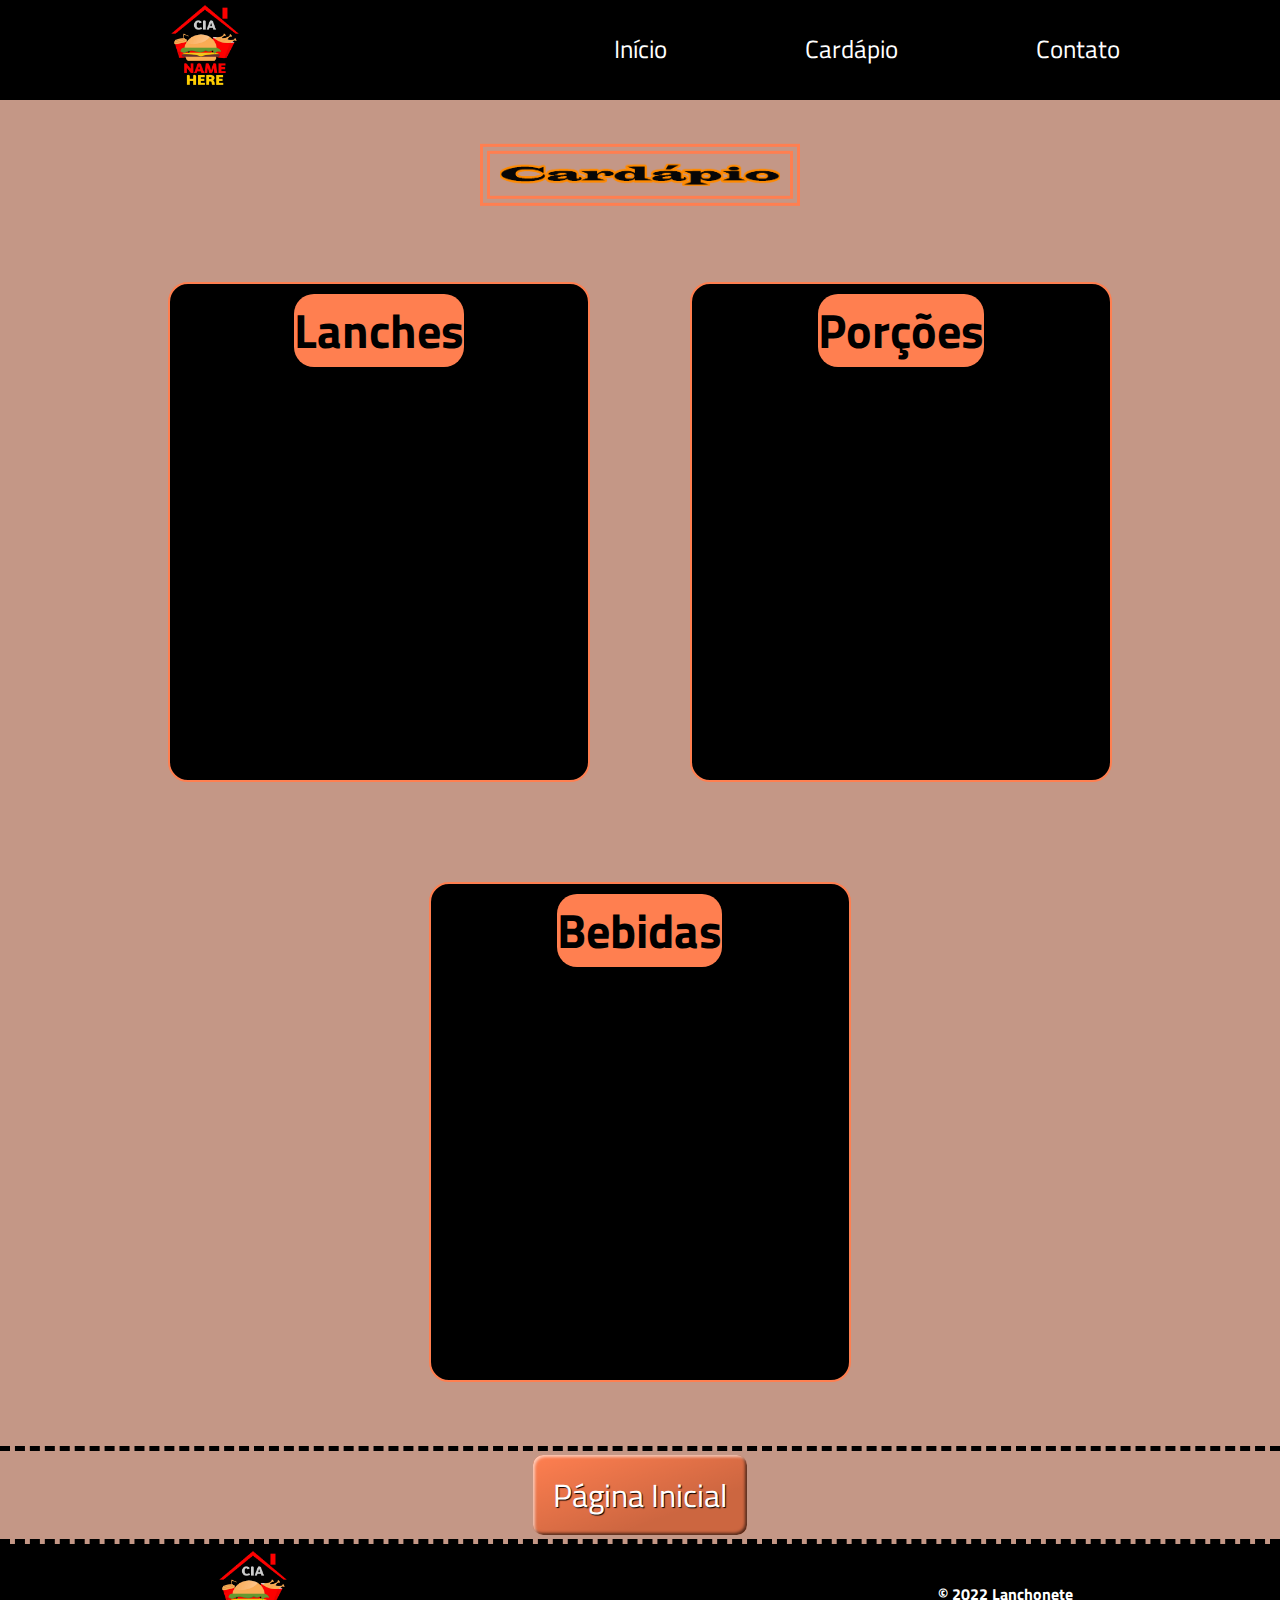
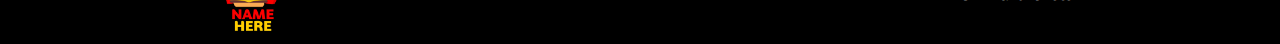
==== cardapio.html @ ae41e367 "Criação Cardapio" ====
<!DOCTYPE html>
<html lang="en">
  <head>
    <meta charset="UTF-8" />
    <meta http-equiv="X-UA-Compatible" content="IE=edge" />
    <meta name="viewport" content="width=device-width, initial-scale=1.0" />
    <title>Nome Lanchonete</title>
    <link rel="stylesheet" href="css/stylecardapio.css" />
  </head>
  <body>
    <header>
      <div>
        <img class="Logo" src="img/logo_lanchonete.png" alt="Logo lanchonete" />
      </div>
      <nav class="menu">
        <ul>
          <li><a href="index.html">Início</a></li>
          <li><a href="">Cardápio</a></li>
          <li><a href="contato.html">Contato</a></li>
        </ul>
      </nav>
    </header>

    <div class="titulo">
     <img id="tituloimg" src="img/cardapio.png" alt="Titulo da pagina">
    </div>

    <section class="apresentacao">
      <div class="cards__container">
        <div class="promocoes">
          <div class="titulo__card">
            <h2>Lanches</h2>
          </div>
        </div>
        <div class="promocoes" id="combo">
          <div class="titulo__combo">
            <h2>Porções</h2>
          </div>
        </div>
        <div class="promocoes" id="bebida">
            <div class="titulo__bedida">
              <h2>Bebidas</h2>
            </div>
          </div>
  

      </div>
      
      <div class="botao__cardapio">
        <a href="index.html"><button class="bot__cardapio" type="button">Página Inicial</button></a>
      </div>
      
    </section>

    <footer>
      <div>
        <img src="img/logo_lanchonete.png" alt="Logo Rodape" class="Logo" />
      </div>
      <h4>© 2022 Lanchonete</h4>
    </footer>
  </body>
</html>
---- css/stylecardapio.css ----
@import url("https://fonts.googleapis.com/css2?family=Permanent+Marker&family=Titillium+Web:ital,wght@0,300;1,700&display=swap");
@import url("https://fonts.googleapis.com/css?family=Playfair+Display:900");
* {
  margin: 0;
  padding: 0;
  border: 0;
  box-sizing: border-box;
  --cor-neon: red;
}

html {
  background-color: rgb(196, 151, 134);
}

img {
  position: relative;
  width: 90px;
}

#tituloimg {
  padding: 10px;
  border: 10px Double coral;
  width: 50%;
  margin-bottom: 30px;
}

header {
  color: white;
  display: flex;
  justify-content: center;
  gap: 50%;
  background-color: black;
  width: 100%;
  height: 100px;
  z-index: 100;
}

nav ul {
  list-style: none;
  display: flex;
  gap: 60%;
  flex-direction: row;
  justify-content: flex-end;
  align-items: center;
  margin-top: 30px;
}

nav ul li a {
  position: relative;
  font-size: 25px;
  color: white;
  text-decoration: none;
}

nav ul li a::before {
  content: "";
  background: red;
  position: absolute;
  bottom: -10px;
  height: 5px;
  width: 0%;
  transition: ease-in;
  transition-duration: 0.2s;
  /*dica: width iniciando em 0 e aplicação de uma transição*/
}

nav ul li a:hover::before {
  /* width: 100%; */
  width: 100%;
  animation: borda 0.6s ease-in;
  animation-fill-mode: forwards;

  /*dica: width 100*/
}

.titulo {
  margin-top: 7%;
  margin-left: 50%;
  display: flex;
  justify-content: center;
  align-items: center;
  position: stick;
  left: 50%;
  top: 50%;
  text-align: center;
  /* margin-top: 5%; */
  transform: translate(-50%, -50%);
}

@keyframes neon {
  from {
    filter: drop-shadow(0 0 0 var(--cor-neon));
  }

  to {
    filter: drop-shadow(0 0 30px var(--cor-neon));
  }
}

h2 {
  animation: neon 3s alternate infinite ease-in-out;
}

.cards__container {
  position: relative;
  display: flex;
  width: 100%;
  flex-direction: row;
  flex-wrap: wrap;
  justify-content: center;
  gap: 100px;
}

.promocoes {
  display: flex;
  justify-content: center;
  font-size: 2rem;
  color: black;
  width: 33%;
  height: 500px;
  /* background-image: url('../img/promocao.jpg'); */
  background-color: black;
  background-repeat: no-repeat;
  background-size: cover;
  border-radius: 20px;
  border: 2px solid coral;
}

h2 {
  margin-top: 10px;
  background-color: coral;
  border-radius: 20px;
}

@keyframes borda {
  from {
    opacity: 0%;
    width: 0%;
  }

  to {
    opacity: 100%;
    width: 100%;
  }
}

html {
  font-family: "Titillium Web", sans-serif, Cambria;
}

.bot__cardapio {
  font-family: "Titillium Web", sans-serif, cambria;
  border: 0;
  line-height: 2.5;
  width: 100%;
  padding: 0 20px;
  font-size: 2rem;
  text-align: center;
  color: #fff;
  text-shadow: 1px 1px 1px #000;
  border-radius: 10px;
  background-color: coral;
  background-image: linear-gradient(
    to top left,
    rgba(0, 0, 0, 0.2),
    rgba(0, 0, 0, 0.2) 30%,
    rgba(0, 0, 0, 0)
  );
  box-shadow: inset 2px 2px 3px rgba(255, 255, 255, 0.6),
    inset -2px -2px 3px rgba(0, 0, 0, 0.6);
}

.bot__cardapio:hover {
  background-color: rgb(46, 45, 45);
}

.bot__cardapio:active {
  box-shadow: inset -2px -2px 3px rgba(255, 255, 255, 0.6),
    inset 2px 2px 3px rgba(0, 0, 0, 0.6);
}

.botao__cardapio {
  display: flex;
  justify-content: center;
  margin-top: 5%;
  border-top: 5px dashed #000;
  border-bottom: 5px dashed black;
}

.bot__cardapio {
  margin-top: 2%;
  margin-bottom: 2%;
}

footer {
  display: flex;
  justify-content: center;
  align-items: center;
  color: white;
  background-color: black;
  width: 100%;
  height: 100px;
  gap: 50%;
}

@media (max-width: 426px) {
  header {
    width: 100%;
    height: 30%;
    justify-content: space-evenly;
    align-items: center;
    flex-direction: row;
    padding: 20px;
  }

  nav ul {
    margin-top: 0;
    flex-direction: column;
  }

  #tituloimg {
    width: 200%;
    height: 50%;
    margin-top: 30%;
    margin-bottom: 0%;
  }

  .titulo__card {
    display: flex;
    justify-content: center;
    height: 15%;
    align-items: center;
  }

  .titulo__combo {
    display: flex;
    justify-content: center;
    height: 15%;
    align-items: center;
  }

  .cards__container {
    justify-content: center;
    flex-direction: column;
    align-items: center;
  }

  .promocoes {
    width: 80%;
  }

  h2 {
    font-size: 2.5rem;
    border-radius: 30%;
  }

  .bot__cardapio {
      font-size:1rem;
    width: 100%;
  }

  footer {
    margin-top: 5%;
  }
}
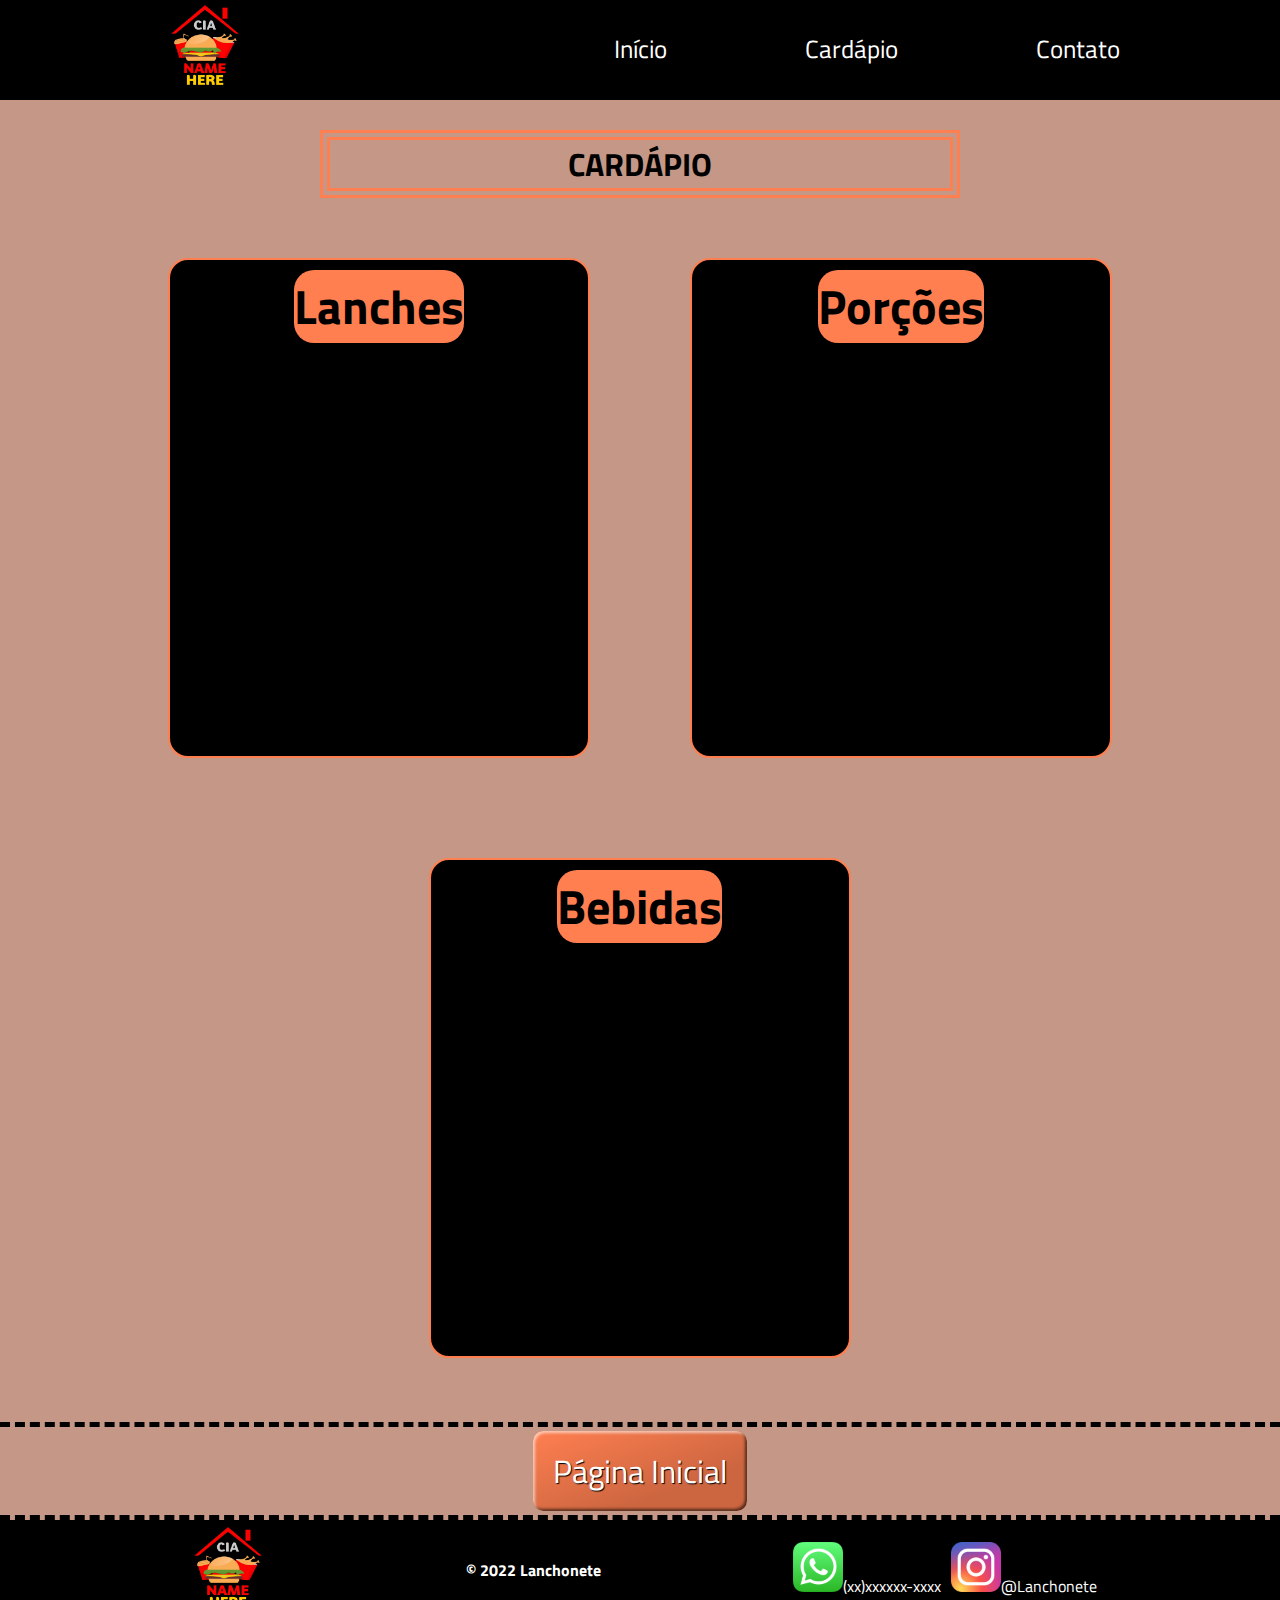
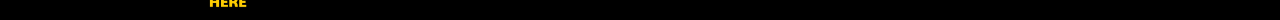
==== commit aacc2193: "Responsividade" ====
--- a/cardapio.html
+++ b/cardapio.html
@@ -15,14 +15,14 @@
       <nav class="menu">
         <ul>
           <li><a href="index.html">Início</a></li>
-          <li><a href="">Cardápio</a></li>
+          <li><a href="cardapio.html">Cardápio</a></li>
           <li><a href="contato.html">Contato</a></li>
         </ul>
       </nav>
     </header>
 
     <div class="titulo">
-     <img id="tituloimg" src="img/cardapio.png" alt="Titulo da pagina">
+     <h1>CARDÁPIO</h1>
     </div>
 
     <section class="apresentacao">
@@ -57,6 +57,10 @@
         <img src="img/logo_lanchonete.png" alt="Logo Rodape" class="Logo" />
       </div>
       <h4>© 2022 Lanchonete</h4>
+      <div class="icones">
+        <div class="whatsapp"><img id="whats" src="/img/whatsapp.png" alt="Whatsapp" /><span>(xx)xxxxxx-xxxx</span></div>
+         <div class="instagram"><img id="insta" src="/img/instagram.png" alt="Instagram" /><span>@Lanchonete</span></div>
+       </div>
     </footer>
   </body>
 </html>
--- a/css/stylecardapio.css
+++ b/css/stylecardapio.css
@@ -17,11 +17,8 @@
   width: 90px;
 }
 
-#tituloimg {
-  padding: 10px;
-  border: 10px Double coral;
-  width: 50%;
-  margin-bottom: 30px;
+.titulo {
+  border: 10px double coral;
 }
 
 header {
@@ -74,7 +71,10 @@
 }
 
 .titulo {
-  margin-top: 7%;
+  font-size: 1rem;
+  border: 10px double coral;
+  margin-top: 5%;
+  margin-bottom: 2%;
   margin-left: 50%;
   display: flex;
   justify-content: center;
@@ -194,13 +194,24 @@
 
 footer {
   display: flex;
-  justify-content: center;
+  justify-content: space-evenly;
   align-items: center;
   color: white;
   background-color: black;
   width: 100%;
   height: 100px;
-  gap: 50%;
+  gap: 10px;
+}
+#whats{
+width: 50px;
+}
+#insta{
+  width: 50px;
+}
+
+.icones{
+  display: flex;
+  gap:10px;
 }
 
 @media (max-width: 426px) {
@@ -218,12 +229,12 @@
     flex-direction: column;
   }
 
-  #tituloimg {
-    width: 200%;
-    height: 50%;
-    margin-top: 30%;
+  .titulo {
+    width: 100%;
+    margin-top: 20%;
     margin-bottom: 0%;
   }
+
 
   .titulo__card {
     display: flex;
